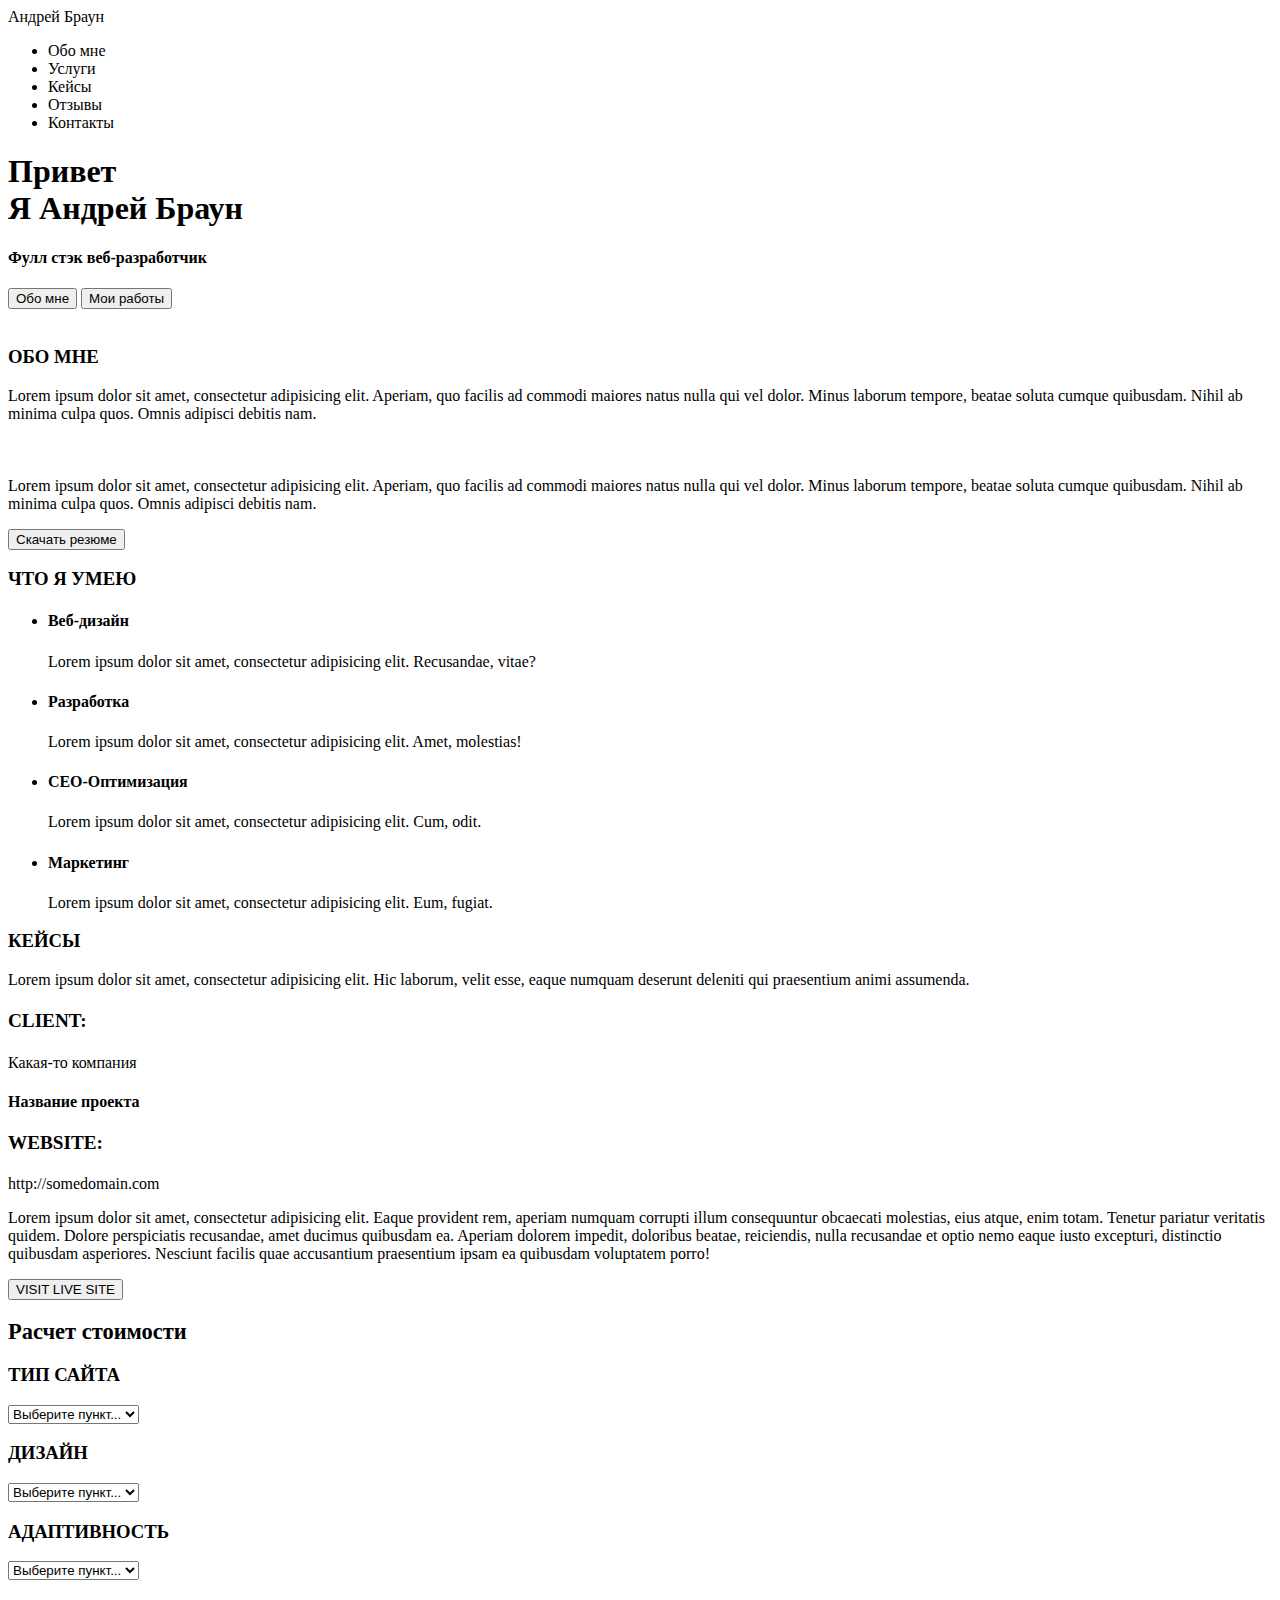
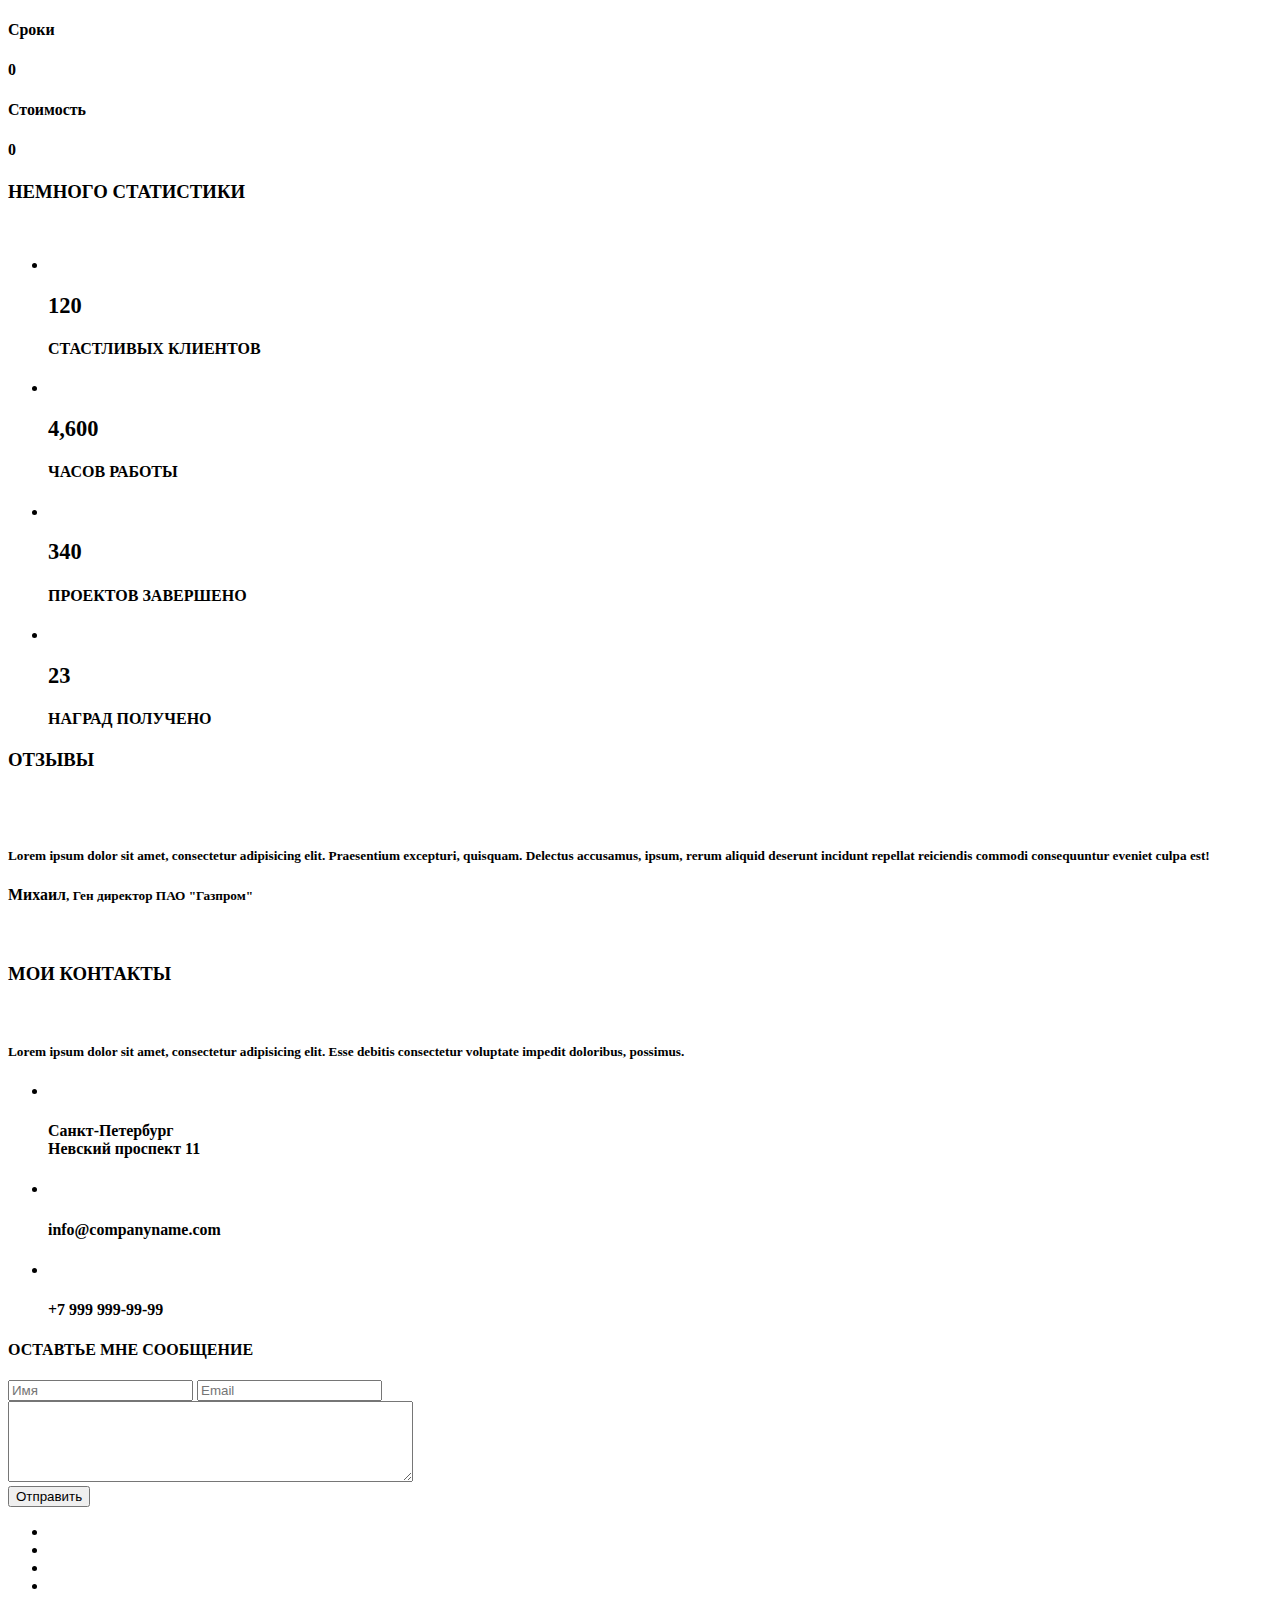
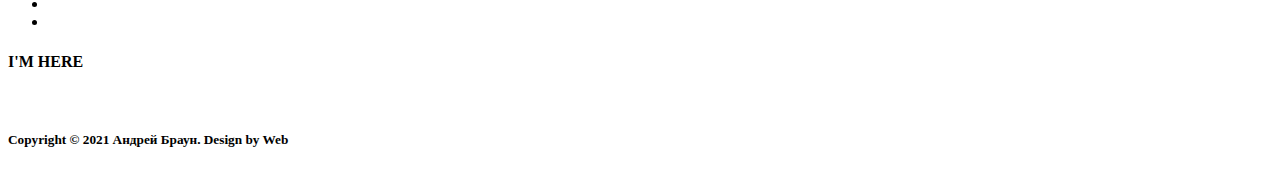
==== index.html @ da6f71a0 "Add files via upload" ====
<!DOCTYPE html>
<html lang="en">
<head>
    <meta charset="UTF-8">
    <meta name="description" content="Это моя первая страница в браузере">
    <meta name="author" content="Артём">
    <meta name="keywords" content="Сайт-визитка">
    <meta name="robots" content="noindex, nofollow">
    <meta property="og:title" content="Это моя первая страница в браузере">
    <title>Мой первый сайт</title>
    <link rel="stylesheet" href="css/reset.css">
    <link rel="stylesheet" href="css/style.css">
</head>
<body>
    <header>
        <nav>
            <div class="logo">Андрей Браун</div>
            <div class="menu">
                <ul>
                    <li>Обо мне</li>
                    <li>Услуги</li>
                    <li>Кейсы</li>
                    <li>Отзывы</li>
                    <li>Контакты</li>
                </ul>
            </div>
        </nav>
    </header>
    <div class="main">
       <div class="title_container">
           <h1>Привет<br>Я Андрей Браун</h1>
           <h4>Фулл стэк веб-разработчик</h4>
           <input type="submit" value="Обо мне">
           <input type="submit" value="Мои работы">
       </div>
       <img src="img/%D0%9F%D0%B0%D1%80%D0%B5%D0%BD%D1%8C.jpg" alt="">
    </div>
    <div class="about_me">
        <h3>ОБО МНЕ</h3>
        <p><span>Lorem ipsum dolor sit amet, consectetur adipisicing elit. Aperiam, quo facilis ad commodi maiores natus nulla qui vel dolor. Minus laborum tempore, beatae soluta cumque quibusdam. Nihil ab minima culpa quos. Omnis adipisci debitis nam.</span><br><br><br><br>
        <span>Lorem ipsum dolor sit amet, consectetur adipisicing elit. Aperiam, quo facilis ad commodi maiores natus nulla qui vel dolor. Minus laborum tempore, beatae soluta cumque quibusdam. Nihil ab minima culpa quos. Omnis adipisci debitis nam.</span></p>
        <input type="submit" value="Скачать резюме">
    </div>
    <div class="what_i_can">
        <h3>ЧТО Я УМЕЮ</h3>
        <ul>
            <li><div class="web-design">
               <h5><big>Веб-дизайн</big></h5>
               <p>Lorem ipsum dolor sit amet, consectetur adipisicing elit. Recusandae, vitae?</p>
            </div></li>
            <li><div class="development">
                <h5><big>Разработка</big></h5>
                <p>Lorem ipsum dolor sit amet, consectetur adipisicing elit. Amet, molestias!</p>
            </div></li>
            <li><div class="CEO">
                <h5><big>CEO-Оптимизация</big></h5>
                <p>Lorem ipsum dolor sit amet, consectetur adipisicing elit. Cum, odit.</p>
            </div></li>
            <li><div class="Marketing">
                <h5><big>Маркетинг</big></h5>
                <p>Lorem ipsum dolor sit amet, consectetur adipisicing elit. Eum, fugiat.</p>
            </div></li>
        </ul>
    </div>
    <div class="cases">
       <h3>КЕЙСЫ</h3>
        <p>Lorem ipsum dolor sit amet, consectetur adipisicing elit. Hic laborum, velit esse, eaque numquam deserunt deleniti qui praesentium animi assumenda.</p>
        <div class="cases_container">
            <div class="client">
                <h4><big>CLIENT:</big></h4>
                <span>Какая-то компания</span>
            </div>
            <h4>Название проекта</h4>
            <div class="website">
                <h4><big>WEBSITE:</big></h4>
                <span>http://somedomain.com</span>
            </div>
            <p>Lorem ipsum dolor sit amet, consectetur adipisicing elit. Eaque provident rem, aperiam numquam corrupti illum consequuntur obcaecati molestias, eius atque, enim totam. Tenetur pariatur veritatis quidem. Dolore perspiciatis recusandae, amet ducimus quibusdam ea. Aperiam dolorem impedit, doloribus beatae, reiciendis, nulla recusandae et optio nemo eaque iusto excepturi, distinctio quibusdam asperiores. Nesciunt facilis quae accusantium praesentium ipsam ea quibusdam voluptatem porro!</p>
            <input type="submit" value="VISIT LIVE SITE">
        </div>
    </div>
    <div class="price">
        <h3><big>Расчет стоимости</big></h3>
        <h3>ТИП САЙТА</h3>
        <select name="siteName" id="list">
            <option value="choose">Выберите пункт...</option>
            <option value="opt1">Пункт 1</option>
            <option value="opt2">Пункт 2</option>
            <option value="opt3">Пункт 3</option>
        </select>
        <h3>ДИЗАЙН</h3>
        <select name="design" id="list">
            <option value="choose">Выберите пункт...</option>
            <option value="opt1">Пункт 1</option>
            <option value="opt2">Пункт 2</option>
            <option value="opt3">Пункт 3</option>
        </select>
        <h3>АДАПТИВНОСТЬ</h3>
        <select name="adaptability" id="list">
            <option value="choose">Выберите пункт...</option>
            <option value="opt1">Пункт 1</option>
            <option value="opt2">Пункт 2</option>
            <option value="opt3">Пункт 3</option>
        </select><br>
        <img src="img/%D0%BB%D0%B8%D0%BD%D0%B8%D1%8F%20%D0%BF%D0%BE%D0%B4%D0%B8%D1%82%D0%BE%D0%B3%D0%B0.png" alt="">
        <h5><big>Сроки</big></h5>
        <h5><big>0</big></h5>
        <h5><big>Стоимость</big></h5>
        <h5><big>0</big></h5>
    </div>
    <div class="statistics">
        <h3>НЕМНОГО СТАТИСТИКИ</h3>
        <img src="img/%D0%A7%D0%B5%D1%80%D1%82%D0%B0%20%D0%B7%D0%B0%D0%B3%D0%BE%D0%BB%D0%BE%D0%B2%D0%BA%D0%B0.png" alt="">
        <ul>
            <li><div class="clients">
                <img src="img/%D1%81%D0%BC%D0%B0%D0%B9%D0%BB.png" alt="">
                <h3><big>120</big></h3>
                <h4>СТАСТЛИВЫХ КЛИЕНТОВ</h4>
            </div></li>
            <li><div class="hours">
                <img src="img/%D1%81%D0%BA%D0%BE%D0%B1%D0%BA%D0%B8.png" alt="">
                <h3><big>4,600</big></h3>
                <h4>ЧАСОВ РАБОТЫ</h4>
            </div></li>
            <li><div class="projects">
                <img src="img/%D0%B3%D0%B0%D0%BB%D0%BE%D1%87%D0%BA%D0%B0.png" alt="">
                <h3><big>340</big></h3>
                <h4>ПРОЕКТОВ ЗАВЕРШЕНО</h4>
            </div></li>
            <li><div class="rewards">
                <img src="img/%D0%BA%D1%83%D0%B1%D0%BE%D0%BA.png" alt="">
                <h3><big>23</big></h3>
                <h4>НАГРАД ПОЛУЧЕНО</h4>
            </div></li>
        </ul>
    </div>
    <div class="reviews">
        <h3>ОТЗЫВЫ</h3>
        <img src="img/%D0%A7%D0%B5%D1%80%D1%82%D0%B0%20%D0%B7%D0%B0%D0%B3%D0%BE%D0%BB%D0%BE%D0%B2%D0%BA%D0%B0.png" alt=""><br>
        <img src="img/%D0%B4%D0%B8%D1%80%D0%B5%D0%BA%D1%82%D0%BE%D1%80%20%D0%B3%D0%B0%D0%B7%D0%BF%D1%80%D0%BE%D0%BC%D0%B0.jpg" alt="">
        <h5>Lorem ipsum dolor sit amet, consectetur adipisicing elit. Praesentium excepturi, quisquam. Delectus accusamus, ipsum, rerum aliquid deserunt incidunt repellat reiciendis commodi consequuntur eveniet culpa est!</h5>
        <h5><big>Михаил</big>, Ген директор ПАО "Газпром"</h5>
        <img src="img/%D0%9E%D1%80%D0%B0%D0%BD%D0%B6.png" alt="">
        <img src="img/%D0%9E%D1%80%D0%B0%D0%BD%D0%B6%20%D0%BA%D0%BE%D0%BF%D0%B8%D1%8F.png" alt="">
        <img src="img/%D0%9E%D1%80%D0%B0%D0%BD%D0%B6%20%D0%BA%D0%BE%D0%BF%D0%B8%D1%8F%202.png" alt=""><br>
    </div>
    <footer>
        <div class="contacts">
            <h3>МОИ КОНТАКТЫ</h3>
            <img src="img/%D0%A7%D0%B5%D1%80%D1%82%D0%B0%20%D0%B7%D0%B0%D0%B3%D0%BE%D0%BB%D0%BE%D0%B2%D0%BA%D0%B0.png" alt="">
            <h5>Lorem ipsum dolor sit amet, consectetur adipisicing elit. Esse debitis consectetur voluptate impedit doloribus, possimus.</h5>
            <ul>
                <li><div>
                    <img src="img/%D0%B3%D0%B5%D0%BE.png" alt="">
                    <h5><big>Санкт-Петербург<br>Невский проспект 11</big></h5>
                </div></li>
                <li><div>
                    <img src="img/%D0%BA%D0%BE%D0%BD%D0%B2%D0%B5%D1%80%D1%82.png" alt="">
                    <h5><big>info@companyname.com</big></h5>
                </div></li>
                <li><div>
                    <img src="img/%D1%82%D1%80%D1%83%D0%B1%D0%B0.png" alt="">
                    <h5><big>+7 999 999-99-99</big></h5>
                </div></li>
            </ul>
            <div class="send_me_message">
               <h4>ОСТАВТЬЕ МНЕ СООБЩЕНИЕ</h4>
               <form action="#">
                <input type="text" name="name" placeholder="Имя">
                <input type="text" name="email" placeholder="Email"><br>
                <textarea name="text1" id="text1" cols="48" rows="5"></textarea><br>
                <input type="submit" value="Отправить">
                </form>
            </div>
            <ul>
                <li><img src="img/%D1%84%D0%B1.png" alt=""></li>
                <li><img src="img/%D1%82%D0%B2%D0%B8%D1%82%D0%B5%D1%80.png" alt=""></li>
                <li><img src="img/%D0%BC%D1%8F%D1%87.png" alt=""></li>
                <li><img src="img/%D0%BA%D0%B8%D1%81%D0%B0.png" alt=""></li>
                <li><img src="img/%D0%B8%D0%BD%D1%81%D1%82.png" alt=""></li>
                <li><img src="img/%D0%B8%D0%BD.png" alt=""></li>
            </ul>
        </div>
        <div class="map">
            <h4>I'M HERE</h4>
            <img src="img/%D0%AF%20%D0%B7%D0%B4%D0%B5%D1%81%D1%8C.png" alt="">
            <img src="img/%D0%9A%D0%B0%D1%80%D1%82%D0%B0%20%D0%BA%D0%BE%D0%BF%D0%B8%D1%8F.jpg" alt="">
        </div>
        <h5>Copyright © 2021 Андрей Браун. Design by Web</h5>
    </footer>
</body>
</html>
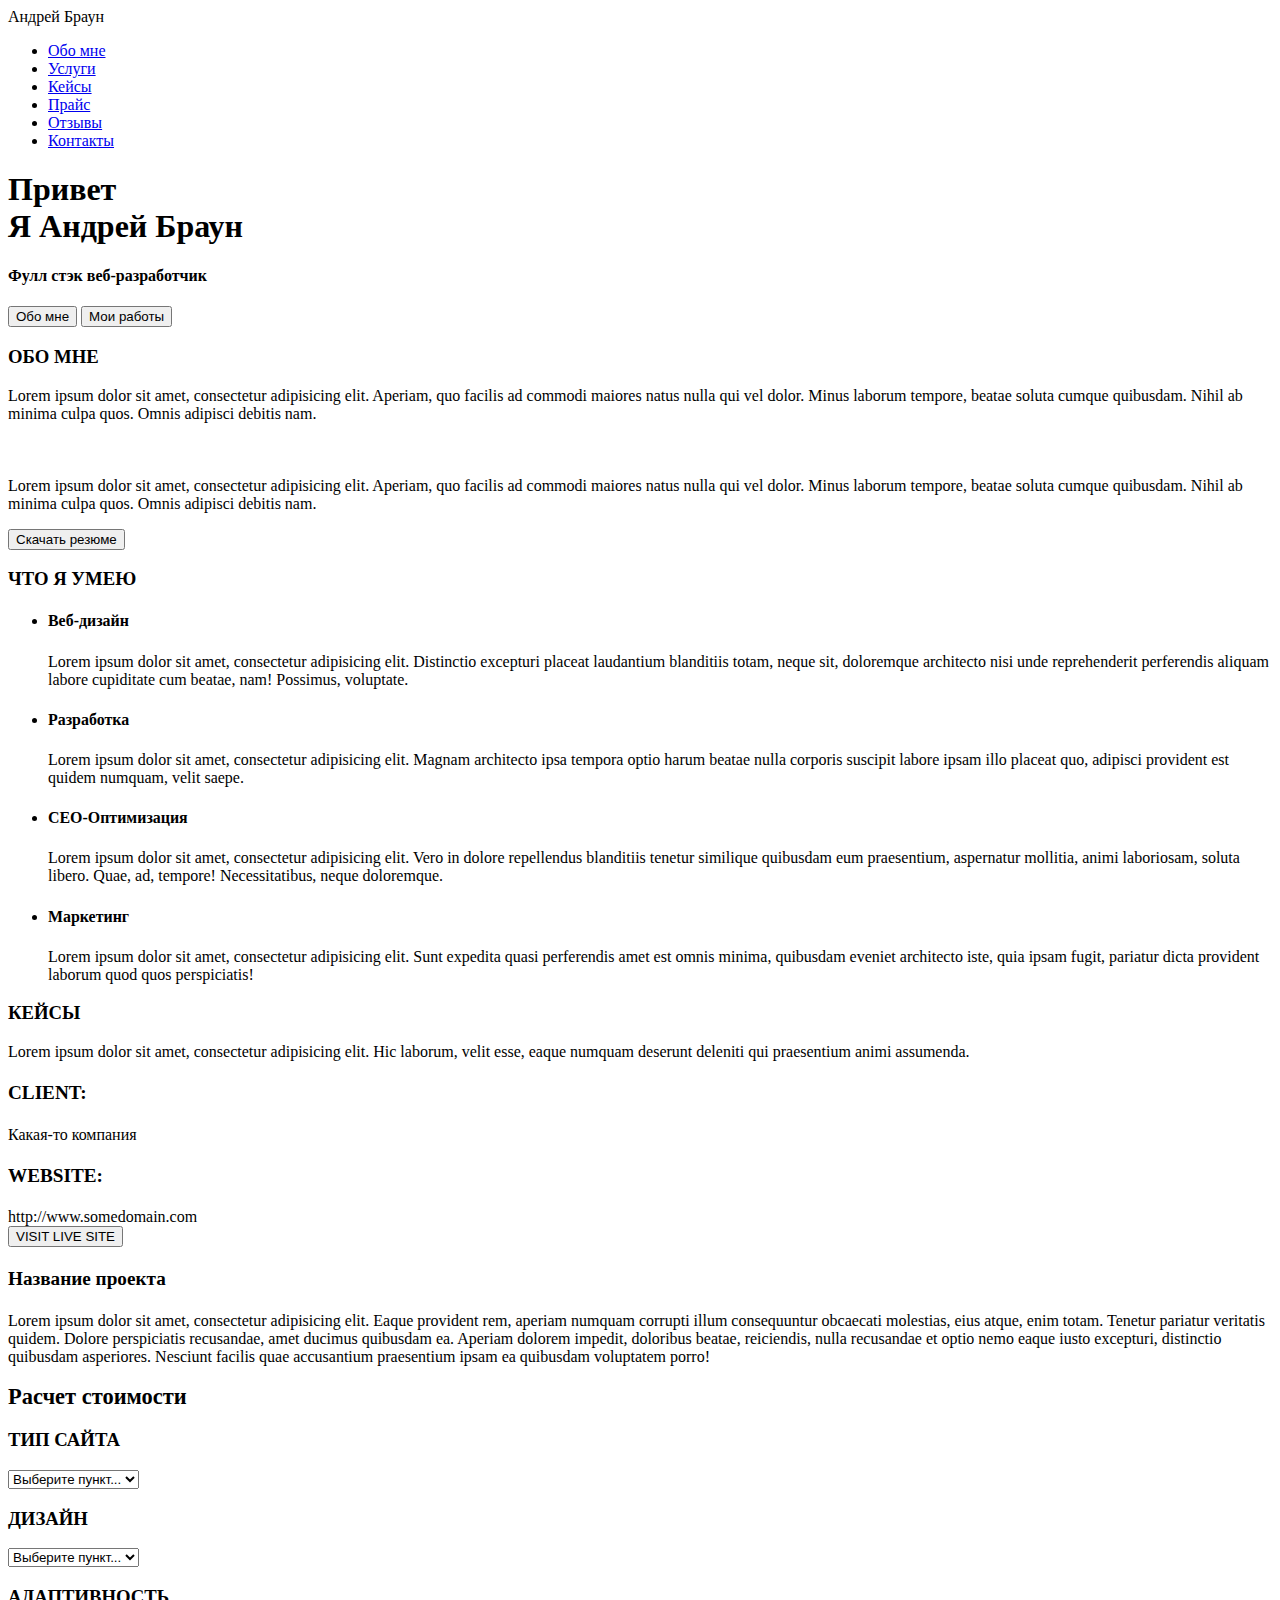
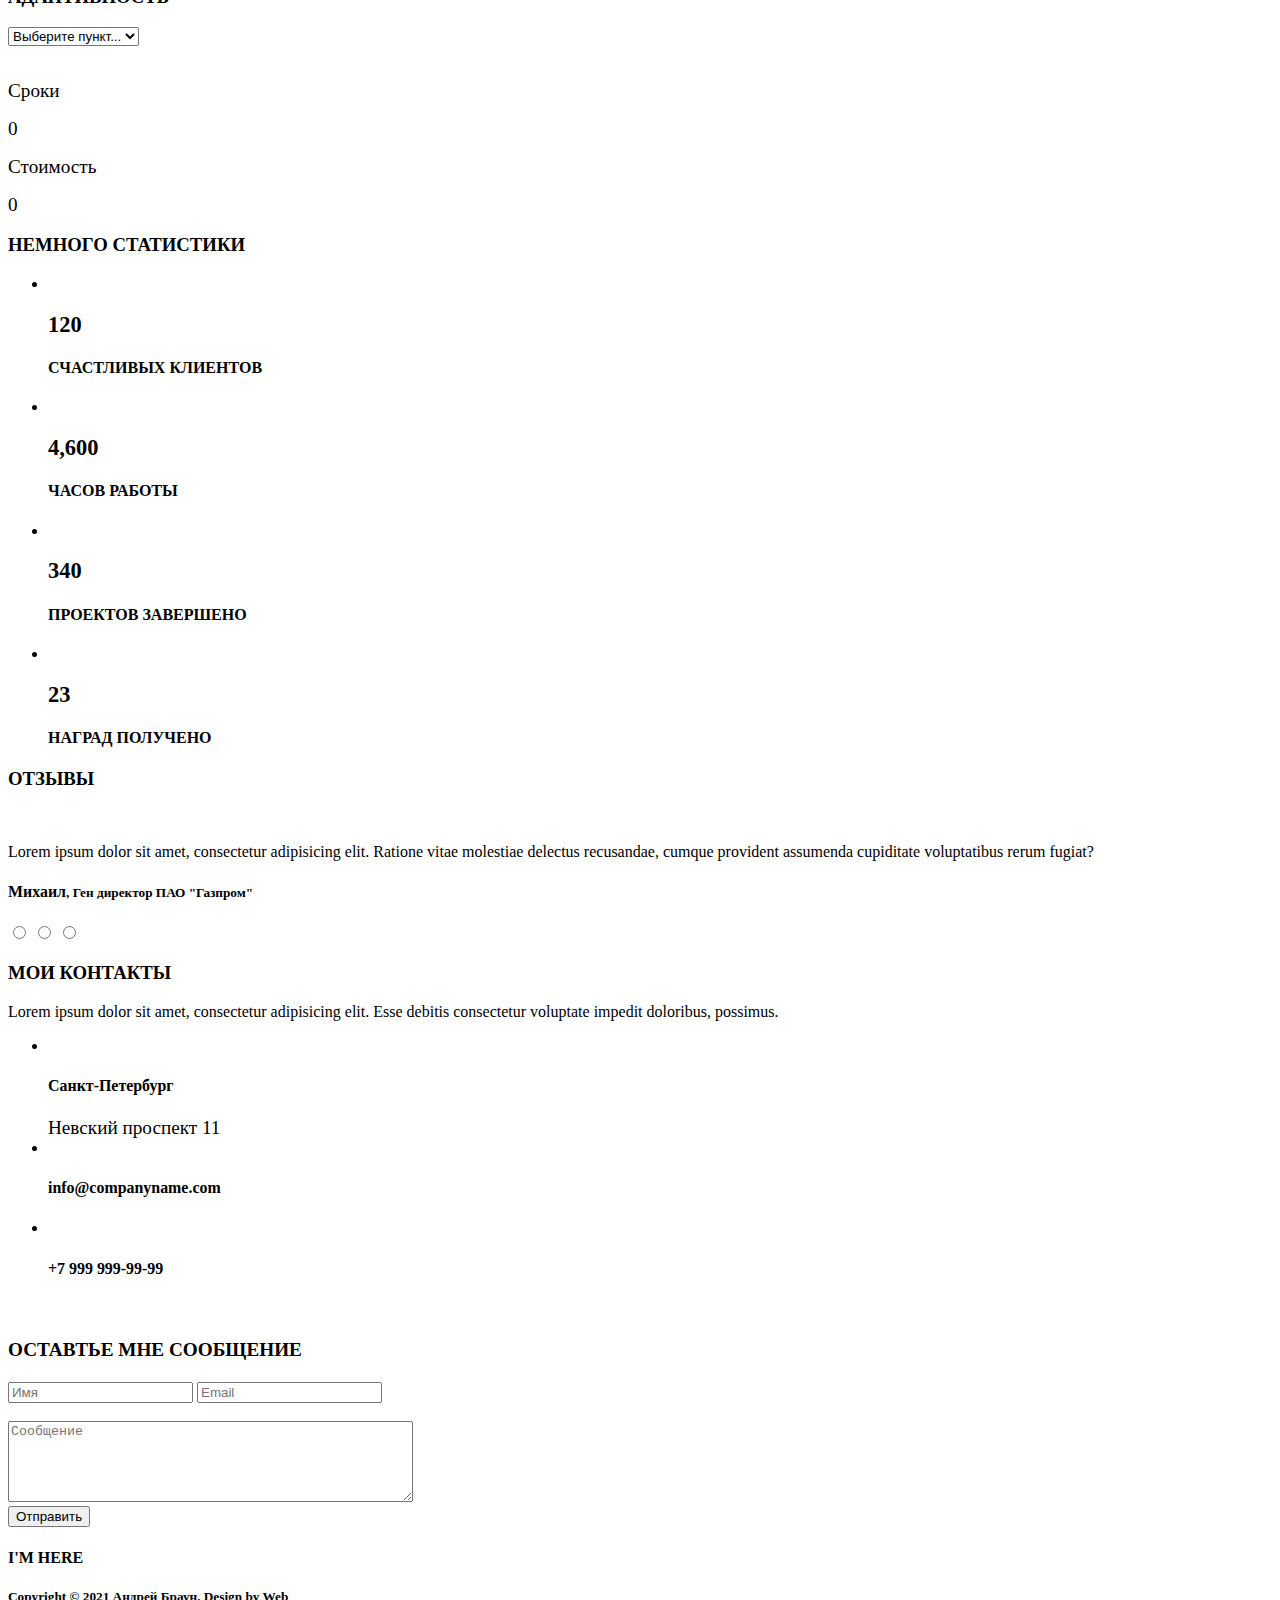
==== commit c389ad73: "Доделал анимации, какие хотел, кроме параллакса" ====
--- a/index.html
+++ b/index.html
@@ -1,5 +1,6 @@
 <!DOCTYPE html>
 <html lang="en">
+
 <head>
     <meta charset="UTF-8">
     <meta name="description" content="Это моя первая страница в браузере">
@@ -9,184 +10,221 @@
     <meta property="og:title" content="Это моя первая страница в браузере">
     <title>Мой первый сайт</title>
     <link rel="stylesheet" href="css/reset.css">
+    <link rel="stylesheet" href="https://cdnjs.cloudflare.com/ajax/libs/animate.css/4.1.1/animate.min.css">
     <link rel="stylesheet" href="css/style.css">
 </head>
+
 <body>
     <header>
         <nav>
             <div class="logo">Андрей Браун</div>
             <div class="menu">
                 <ul>
-                    <li>Обо мне</li>
-                    <li>Услуги</li>
-                    <li>Кейсы</li>
-                    <li>Отзывы</li>
-                    <li>Контакты</li>
+                    <li><a href="#">Обо мне</a></li>
+                    <li><a href="#">Услуги</a></li>
+                    <li><a href="#">Кейсы</a></li>
+                    <li><a href="#">Прайс</a></li>
+                    <li><a href="#">Отзывы</a></li>
+                    <li><a href="#">Контакты</a></li>
                 </ul>
             </div>
         </nav>
     </header>
-    <div class="main">
-       <div class="title_container">
-           <h1>Привет<br>Я Андрей Браун</h1>
-           <h4>Фулл стэк веб-разработчик</h4>
-           <input type="submit" value="Обо мне">
-           <input type="submit" value="Мои работы">
-       </div>
-       <img src="img/%D0%9F%D0%B0%D1%80%D0%B5%D0%BD%D1%8C.jpg" alt="">
-    </div>
-    <div class="about_me">
+    <section class="main">
+        <div class="title_container">
+            <h1>Привет<br>Я Андрей Браун</h1>
+            <h4>Фулл стэк веб-разработчик</h4>
+            <input type="button" value="Обо мне">
+            <input type="button" value="Мои работы">
+        </div>
+    </section>
+    <section class="about_me">
         <h3>ОБО МНЕ</h3>
         <p><span>Lorem ipsum dolor sit amet, consectetur adipisicing elit. Aperiam, quo facilis ad commodi maiores natus nulla qui vel dolor. Minus laborum tempore, beatae soluta cumque quibusdam. Nihil ab minima culpa quos. Omnis adipisci debitis nam.</span><br><br><br><br>
-        <span>Lorem ipsum dolor sit amet, consectetur adipisicing elit. Aperiam, quo facilis ad commodi maiores natus nulla qui vel dolor. Minus laborum tempore, beatae soluta cumque quibusdam. Nihil ab minima culpa quos. Omnis adipisci debitis nam.</span></p>
-        <input type="submit" value="Скачать резюме">
-    </div>
-    <div class="what_i_can">
+            <span>Lorem ipsum dolor sit amet, consectetur adipisicing elit. Aperiam, quo facilis ad commodi maiores natus nulla qui vel dolor. Minus laborum tempore, beatae soluta cumque quibusdam. Nihil ab minima culpa quos. Omnis adipisci debitis nam.</span>
+        </p>
+        <input class="animate__animated animate__pulse animate__infinite" type="submit" value="Скачать резюме">
+    </section>
+    <section class="what_i_can">
         <h3>ЧТО Я УМЕЮ</h3>
         <ul>
-            <li><div class="web-design">
-               <h5><big>Веб-дизайн</big></h5>
-               <p>Lorem ipsum dolor sit amet, consectetur adipisicing elit. Recusandae, vitae?</p>
-            </div></li>
-            <li><div class="development">
-                <h5><big>Разработка</big></h5>
-                <p>Lorem ipsum dolor sit amet, consectetur adipisicing elit. Amet, molestias!</p>
-            </div></li>
-            <li><div class="CEO">
-                <h5><big>CEO-Оптимизация</big></h5>
-                <p>Lorem ipsum dolor sit amet, consectetur adipisicing elit. Cum, odit.</p>
-            </div></li>
-            <li><div class="Marketing">
-                <h5><big>Маркетинг</big></h5>
-                <p>Lorem ipsum dolor sit amet, consectetur adipisicing elit. Eum, fugiat.</p>
-            </div></li>
+            <li>
+                <div class="web-design">
+                    <h5><big>Веб-дизайн</big></h5>
+                    <p>Lorem ipsum dolor sit amet, consectetur adipisicing elit. Distinctio excepturi placeat laudantium blanditiis totam, neque sit, doloremque architecto nisi unde reprehenderit perferendis aliquam labore cupiditate cum beatae, nam! Possimus, voluptate.</p>
+                </div>
+            </li>
+            <li>
+                <div class="development">
+                    <h5><big>Разработка</big></h5>
+                    <p>Lorem ipsum dolor sit amet, consectetur adipisicing elit. Magnam architecto ipsa tempora optio harum beatae nulla corporis suscipit labore ipsam illo placeat quo, adipisci provident est quidem numquam, velit saepe.</p>
+                </div>
+            </li>
+            <li>
+                <div class="CEO">
+                    <h5><big>CEO-Оптимизация</big></h5>
+                    <p>Lorem ipsum dolor sit amet, consectetur adipisicing elit. Vero in dolore repellendus blanditiis tenetur similique quibusdam eum praesentium, aspernatur mollitia, animi laboriosam, soluta libero. Quae, ad, tempore! Necessitatibus, neque doloremque.</p>
+                </div>
+            </li>
+            <li>
+                <div class="Marketing">
+                    <h5><big>Маркетинг</big></h5>
+                    <p>Lorem ipsum dolor sit amet, consectetur adipisicing elit. Sunt expedita quasi perferendis amet est omnis minima, quibusdam eveniet architecto iste, quia ipsam fugit, pariatur dicta provident laborum quod quos perspiciatis!</p>
+                </div>
+            </li>
         </ul>
-    </div>
-    <div class="cases">
-       <h3>КЕЙСЫ</h3>
+    </section>
+    <section class="cases">
+        <h3>КЕЙСЫ</h3>
         <p>Lorem ipsum dolor sit amet, consectetur adipisicing elit. Hic laborum, velit esse, eaque numquam deserunt deleniti qui praesentium animi assumenda.</p>
         <div class="cases_container">
-            <div class="client">
-                <h4><big>CLIENT:</big></h4>
-                <span>Какая-то компания</span>
+            <div class="cases_1">
+                <div class="client">
+                    <h4><big>CLIENT:</big></h4>
+                    <span>Какая-то компания</span>
+                </div>
+
+                <div class="website">
+                    <h4><big>WEBSITE:</big></h4>
+                    <span>http://www.somedomain.com</span>
+                </div>
+                <input type="submit" value="VISIT LIVE SITE">
+
             </div>
-            <h4>Название проекта</h4>
-            <div class="website">
-                <h4><big>WEBSITE:</big></h4>
-                <span>http://somedomain.com</span>
+            <div class="cases_2">
+                <h4><big>Название проекта</big></h4>
+                <p>Lorem ipsum dolor sit amet, consectetur adipisicing elit. Eaque provident rem, aperiam numquam corrupti illum consequuntur obcaecati molestias, eius atque, enim totam. Tenetur pariatur veritatis quidem. Dolore perspiciatis recusandae, amet ducimus quibusdam ea. Aperiam dolorem impedit, doloribus beatae, reiciendis, nulla recusandae et optio nemo eaque iusto excepturi, distinctio quibusdam asperiores. Nesciunt facilis quae accusantium praesentium ipsam ea quibusdam voluptatem porro!</p>
             </div>
-            <p>Lorem ipsum dolor sit amet, consectetur adipisicing elit. Eaque provident rem, aperiam numquam corrupti illum consequuntur obcaecati molestias, eius atque, enim totam. Tenetur pariatur veritatis quidem. Dolore perspiciatis recusandae, amet ducimus quibusdam ea. Aperiam dolorem impedit, doloribus beatae, reiciendis, nulla recusandae et optio nemo eaque iusto excepturi, distinctio quibusdam asperiores. Nesciunt facilis quae accusantium praesentium ipsam ea quibusdam voluptatem porro!</p>
-            <input type="submit" value="VISIT LIVE SITE">
-        </div>
-    </div>
-    <div class="price">
+        </div>
+    </section>
+    <section class="price">
         <h3><big>Расчет стоимости</big></h3>
-        <h3>ТИП САЙТА</h3>
-        <select name="siteName" id="list">
-            <option value="choose">Выберите пункт...</option>
-            <option value="opt1">Пункт 1</option>
-            <option value="opt2">Пункт 2</option>
-            <option value="opt3">Пункт 3</option>
-        </select>
-        <h3>ДИЗАЙН</h3>
-        <select name="design" id="list">
-            <option value="choose">Выберите пункт...</option>
-            <option value="opt1">Пункт 1</option>
-            <option value="opt2">Пункт 2</option>
-            <option value="opt3">Пункт 3</option>
-        </select>
-        <h3>АДАПТИВНОСТЬ</h3>
-        <select name="adaptability" id="list">
-            <option value="choose">Выберите пункт...</option>
-            <option value="opt1">Пункт 1</option>
-            <option value="opt2">Пункт 2</option>
-            <option value="opt3">Пункт 3</option>
-        </select><br>
+        <div class="type">
+            <h3>ТИП САЙТА</h3>
+            <select name="siteName" id="list">
+                <option value="choose">Выберите пункт...</option>
+                <option value="opt1">Пункт 1</option>
+                <option value="opt2">Пункт 2</option>
+                <option value="opt3">Пункт 3</option>
+            </select>
+        </div>
+        <div class="design">
+            <h3>ДИЗАЙН</h3>
+            <select name="design_c" id="list">
+                <option value="choose">Выберите пункт...</option>
+                <option value="opt1">Пункт 1</option>
+                <option value="opt2">Пункт 2</option>
+                <option value="opt3">Пункт 3</option>
+            </select>
+        </div>
+        <div class="adaptive">
+            <h3>АДАПТИВНОСТЬ</h3>
+            <select name="adaptability" id="list">
+                <option value="choose">Выберите пункт...</option>
+                <option value="opt1">Пункт 1</option>
+                <option value="opt2">Пункт 2</option>
+                <option value="opt3">Пункт 3</option>
+            </select>
+        </div>
         <img src="img/%D0%BB%D0%B8%D0%BD%D0%B8%D1%8F%20%D0%BF%D0%BE%D0%B4%D0%B8%D1%82%D0%BE%D0%B3%D0%B0.png" alt="">
-        <h5><big>Сроки</big></h5>
-        <h5><big>0</big></h5>
-        <h5><big>Стоимость</big></h5>
-        <h5><big>0</big></h5>
-    </div>
-    <div class="statistics">
+        <div class="deadline">
+            <p><big>Сроки</big></p>
+            <span><big>0</big></span>
+        </div>
+        <div class="cost">
+            <p><big>Стоимость</big></p>
+            <span><big>0</big></span>
+        </div>
+    </section>
+    <section class="statistics">
         <h3>НЕМНОГО СТАТИСТИКИ</h3>
-        <img src="img/%D0%A7%D0%B5%D1%80%D1%82%D0%B0%20%D0%B7%D0%B0%D0%B3%D0%BE%D0%BB%D0%BE%D0%B2%D0%BA%D0%B0.png" alt="">
         <ul>
-            <li><div class="clients">
-                <img src="img/%D1%81%D0%BC%D0%B0%D0%B9%D0%BB.png" alt="">
-                <h3><big>120</big></h3>
-                <h4>СТАСТЛИВЫХ КЛИЕНТОВ</h4>
-            </div></li>
-            <li><div class="hours">
-                <img src="img/%D1%81%D0%BA%D0%BE%D0%B1%D0%BA%D0%B8.png" alt="">
-                <h3><big>4,600</big></h3>
-                <h4>ЧАСОВ РАБОТЫ</h4>
-            </div></li>
-            <li><div class="projects">
-                <img src="img/%D0%B3%D0%B0%D0%BB%D0%BE%D1%87%D0%BA%D0%B0.png" alt="">
-                <h3><big>340</big></h3>
-                <h4>ПРОЕКТОВ ЗАВЕРШЕНО</h4>
-            </div></li>
-            <li><div class="rewards">
-                <img src="img/%D0%BA%D1%83%D0%B1%D0%BE%D0%BA.png" alt="">
-                <h3><big>23</big></h3>
-                <h4>НАГРАД ПОЛУЧЕНО</h4>
-            </div></li>
+            <li>
+                <div class="clients">
+                    <img src="img/%D1%81%D0%BC%D0%B0%D0%B9%D0%BB.png" alt="">
+                    <h3><big>120</big></h3>
+                    <h4>СЧАСТЛИВЫХ КЛИЕНТОВ</h4>
+                </div>
+            </li>
+            <li>
+                <div class="hours">
+                    <img src="img/%D1%81%D0%BA%D0%BE%D0%B1%D0%BA%D0%B8.png" alt="">
+                    <h3><big>4,600</big></h3>
+                    <h4>ЧАСОВ РАБОТЫ</h4>
+                </div>
+            </li>
+            <li>
+                <div class="projects">
+                    <img src="img/%D0%B3%D0%B0%D0%BB%D0%BE%D1%87%D0%BA%D0%B0.png" alt="">
+                    <h3><big>340</big></h3>
+                    <h4>ПРОЕКТОВ ЗАВЕРШЕНО</h4>
+                </div>
+            </li>
+            <li>
+                <div class="rewards">
+                    <img src="img/%D0%BA%D1%83%D0%B1%D0%BE%D0%BA.png" alt="">
+                    <h3><big>23</big></h3>
+                    <h4>НАГРАД ПОЛУЧЕНО</h4>
+                </div>
+            </li>
         </ul>
-    </div>
-    <div class="reviews">
+    </section>
+    <section class="reviews">
         <h3>ОТЗЫВЫ</h3>
-        <img src="img/%D0%A7%D0%B5%D1%80%D1%82%D0%B0%20%D0%B7%D0%B0%D0%B3%D0%BE%D0%BB%D0%BE%D0%B2%D0%BA%D0%B0.png" alt=""><br>
         <img src="img/%D0%B4%D0%B8%D1%80%D0%B5%D0%BA%D1%82%D0%BE%D1%80%20%D0%B3%D0%B0%D0%B7%D0%BF%D1%80%D0%BE%D0%BC%D0%B0.jpg" alt="">
-        <h5>Lorem ipsum dolor sit amet, consectetur adipisicing elit. Praesentium excepturi, quisquam. Delectus accusamus, ipsum, rerum aliquid deserunt incidunt repellat reiciendis commodi consequuntur eveniet culpa est!</h5>
+        <p>Lorem ipsum dolor sit amet, consectetur adipisicing elit. Ratione vitae molestiae delectus recusandae, cumque provident assumenda cupiditate voluptatibus rerum fugiat?</p>
         <h5><big>Михаил</big>, Ген директор ПАО "Газпром"</h5>
-        <img src="img/%D0%9E%D1%80%D0%B0%D0%BD%D0%B6.png" alt="">
-        <img src="img/%D0%9E%D1%80%D0%B0%D0%BD%D0%B6%20%D0%BA%D0%BE%D0%BF%D0%B8%D1%8F.png" alt="">
-        <img src="img/%D0%9E%D1%80%D0%B0%D0%BD%D0%B6%20%D0%BA%D0%BE%D0%BF%D0%B8%D1%8F%202.png" alt=""><br>
-    </div>
+        <div class="points">
+            <input type="radio" name="dot" value="1">
+            <input type="radio" name="dot" value="2">
+            <input type="radio" name="dot" value="3">
+        </div>
+    </section>
+    <section class="contacts">
+        <h3>МОИ КОНТАКТЫ</h3>
+        <p>Lorem ipsum dolor sit amet, consectetur adipisicing elit. Esse debitis consectetur voluptate impedit doloribus, possimus.</p>
+        <div class="contacts_2">
+            <ul>
+                <li>
+                    <div class="city">
+                        <img src="img/%D0%B3%D0%B5%D0%BE.png" alt="">
+                        <h5><big>Санкт-Петербург</big></h5>
+                        <span><big>Невский проспект 11</big></span>
+                    </div>
+                </li>
+                <li>
+                    <div class="email">
+                        <img src="img/%D0%BA%D0%BE%D0%BD%D0%B2%D0%B5%D1%80%D1%82.png" alt="">
+                        <h5><big>info@companyname.com</big></h5>
+                    </div>
+                </li>
+                <li>
+                    <div class="number">
+                        <img src="img/%D1%82%D1%80%D1%83%D0%B1%D0%B0.png" alt="">
+                        <h5><big>+7 999 999-99-99</big></h5>
+                    </div>
+                </li>
+            </ul>
+        </div>
+        <br>
+        <div class="send_me_message">
+            <h4><big>ОСТАВТЬЕ МНЕ СООБЩЕНИЕ</big></h4>
+            <form action="#">
+                <div class="info">
+                    <input type="text" name="name" placeholder="Имя" required>
+                    <input type="text" name="email" placeholder="Email" required>
+                </div><br>
+                <textarea name="text1" id="text1" cols="48" rows="5" placeholder="Сообщение"></textarea><br>
+                <input type="submit" value="Отправить">
+            </form>
+        </div>
+    </section>
+    <section class="map">
+        <h4>I'M HERE</h4>
+    </section>
     <footer>
-        <div class="contacts">
-            <h3>МОИ КОНТАКТЫ</h3>
-            <img src="img/%D0%A7%D0%B5%D1%80%D1%82%D0%B0%20%D0%B7%D0%B0%D0%B3%D0%BE%D0%BB%D0%BE%D0%B2%D0%BA%D0%B0.png" alt="">
-            <h5>Lorem ipsum dolor sit amet, consectetur adipisicing elit. Esse debitis consectetur voluptate impedit doloribus, possimus.</h5>
-            <ul>
-                <li><div>
-                    <img src="img/%D0%B3%D0%B5%D0%BE.png" alt="">
-                    <h5><big>Санкт-Петербург<br>Невский проспект 11</big></h5>
-                </div></li>
-                <li><div>
-                    <img src="img/%D0%BA%D0%BE%D0%BD%D0%B2%D0%B5%D1%80%D1%82.png" alt="">
-                    <h5><big>info@companyname.com</big></h5>
-                </div></li>
-                <li><div>
-                    <img src="img/%D1%82%D1%80%D1%83%D0%B1%D0%B0.png" alt="">
-                    <h5><big>+7 999 999-99-99</big></h5>
-                </div></li>
-            </ul>
-            <div class="send_me_message">
-               <h4>ОСТАВТЬЕ МНЕ СООБЩЕНИЕ</h4>
-               <form action="#">
-                <input type="text" name="name" placeholder="Имя">
-                <input type="text" name="email" placeholder="Email"><br>
-                <textarea name="text1" id="text1" cols="48" rows="5"></textarea><br>
-                <input type="submit" value="Отправить">
-                </form>
-            </div>
-            <ul>
-                <li><img src="img/%D1%84%D0%B1.png" alt=""></li>
-                <li><img src="img/%D1%82%D0%B2%D0%B8%D1%82%D0%B5%D1%80.png" alt=""></li>
-                <li><img src="img/%D0%BC%D1%8F%D1%87.png" alt=""></li>
-                <li><img src="img/%D0%BA%D0%B8%D1%81%D0%B0.png" alt=""></li>
-                <li><img src="img/%D0%B8%D0%BD%D1%81%D1%82.png" alt=""></li>
-                <li><img src="img/%D0%B8%D0%BD.png" alt=""></li>
-            </ul>
-        </div>
-        <div class="map">
-            <h4>I'M HERE</h4>
-            <img src="img/%D0%AF%20%D0%B7%D0%B4%D0%B5%D1%81%D1%8C.png" alt="">
-            <img src="img/%D0%9A%D0%B0%D1%80%D1%82%D0%B0%20%D0%BA%D0%BE%D0%BF%D0%B8%D1%8F.jpg" alt="">
-        </div>
         <h5>Copyright © 2021 Андрей Браун. Design by Web</h5>
     </footer>
 </body>
-</html>+
+</html>
